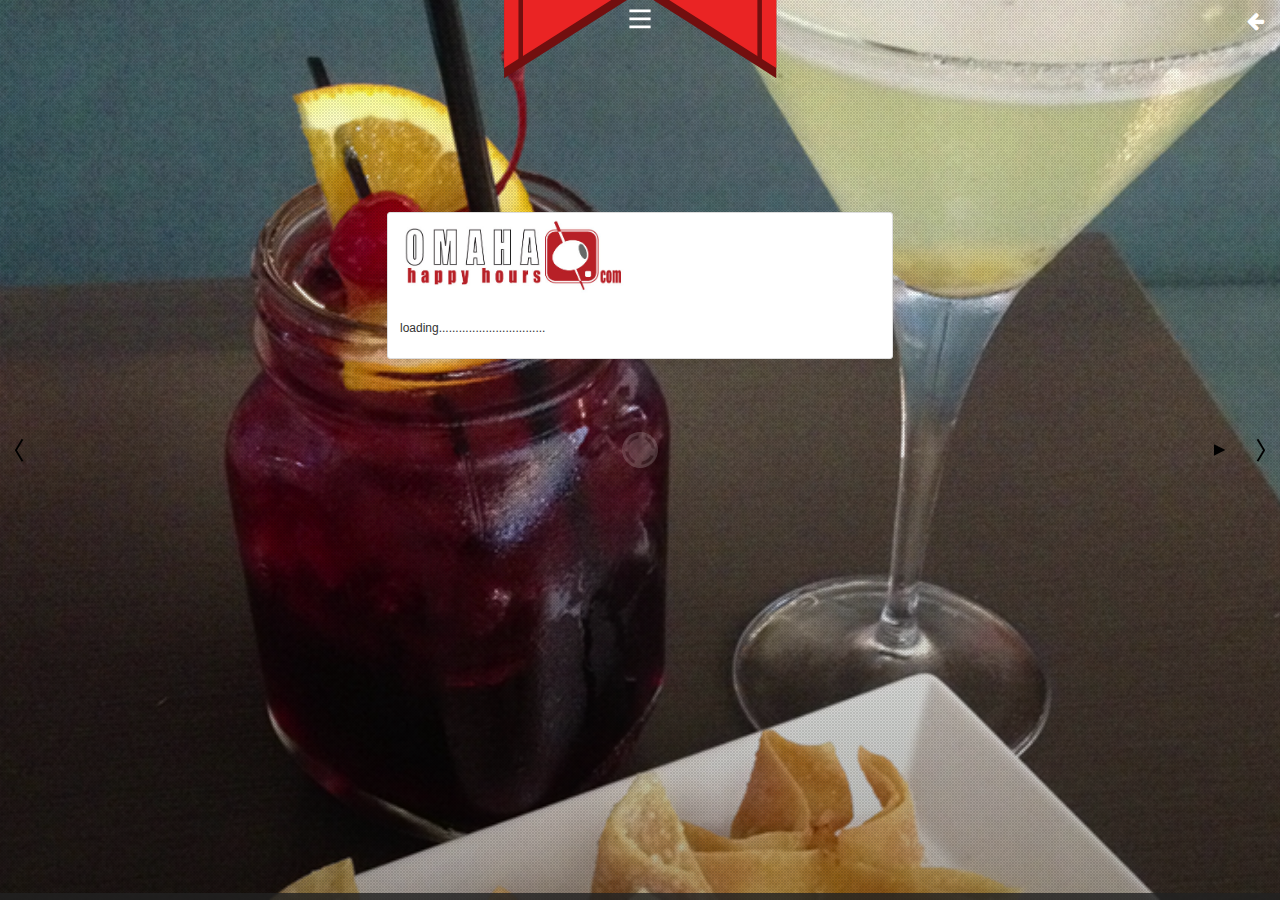
==== index.html @ 27652a09 "init" ====
<!DOCTYPE html>
<html >
	<head>
		<meta http-equiv="content-type" content="text/html;charset=iso-8859-1" />
		<meta name="author" content="www.frebsite.nl" />
		<meta name="viewport" content="width=device-width initial-scale=1.0 maximum-scale=1.0 user-scalable=yes" />

		<title>Omaha Happy Hour</title>
		<link href="img/favicon.ico" rel="shortcut icon" type="image/x-icon">

		<link type="text/css" rel="stylesheet" href="css/jquery.mmenu.all.css" />
		<link type="text/css" rel="stylesheet" href="css/style.css" />
		<link rel='stylesheet' id='camera-css'  href='css/camera.css' type='text/css' media='all'> 
		
		<link rel="apple-touch-icon" href="img/apple-touch-icon.png">
		<link rel="apple-touch-startup-image" href="img/apple-touch-startup-image.png">
		
		<script type="text/javascript" src="js/jquery.min.js"></script>
		<script type="text/javascript" src="js/jquery.mmenu.min.all.js"></script>
		<script type="text/javascript" src="js/o-script.js"></script>
		
		<script type='text/javascript' src='js/slider/jquery.mobile.customized.min.js'></script>
		<script type='text/javascript' src='js/slider/jquery.easing.1.3.js'></script> 
		<script type='text/javascript' src='js/slider/camera.min.js'></script> 
		
		<!-- <script src="MetroTitles/Scripts/MetroJs/bundles/MetroJs.min.js" type="text/javascript"></script> -->
		<!-- exit app: navigator.app.exitApp() - I -->
		
		<script>
			var items = [];
			var items2 = [];
			var myDate = new Date();
			var dayofweek  = myDate.getDay();
			
			/*
			// google Ana: https://github.com/phonegap-build/GAPlugin/blob/340201342d7f33b3838f7d280b5cfc98aef4344d/README.md
			1)  resultHandler - a function that will be called on success
			2)  errorHandler - a function that will be called on error.
			3)  category - This is the type of event you are sending such as "Button", "Menu", etc.
			4)  eventAction - This is the type of event you are sending such as "Click", "Select". etc.
			5)  eventLabel - A label that describes the event such as Button title or Menu Item name.
			6)  eventValue - An application defined integer value that can mean whatever you want it to mean.
			Example:
			gaPlugin.trackEvent( nativePluginResultHandler, nativePluginErrorHandler, "Button", "Click", "event only", 1);
			gaPlugin.trackPage( nativePluginResultHandler, nativePluginErrorHandler, "some.url.com");
			
			Finally, when your app shuts down, you'll want to cleanup after yourself by calling exit(); exit() accepts 2 arguments;
			1)  resultHandler - a function that will be called on success
			2)  errorHandler - a function that will be called on error.
			Example:
			gaPlugin.exit(nativePluginResultHandler, nativePluginErrorHandler);
			*/
			
			
			var gaPlugin;
			function onDeviceReady() {
				gaPlugin = window.plugins.gaPlugin;
				gaPlugin.init(successHandler, errorHandler, "UA-59316302-1", 10);
				
				gaPlugin.trackEvent( nativePluginResultHandler, nativePluginErrorHandler, "Menu", "Select", "Menu", 1);
			}
			
			jQuery(function(){
				
				jQuery('#camera_wrap_4').camera({
					height: 'auto',
					loader: 'bar',
					pagination: false,
					thumbnails: false,
					hover: false,
					opacityOnGrid: false
				});

				/*
				// GPS
				navigator.geolocation.getCurrentPosition(function(position)
				{
					// just to show how to access latitute and longitude
					var location = [position.coords.latitude, position.coords.longitude];
					//alert(position.coords.latitude +' look: '+ position.coords.longitude);
				},
				function(error)
				{
					// error getting GPS coordinates
					alert('code: ' + error.code + ' with message: ' + error.message + '\n');
				}, 
				{ enableHighAccuracy: true, maximumAge: 3000, timeout: 8000 });
				// END GPS
				*/
				
				// set interval				
				var tid1 = setInterval(mycode1, 15000);
				function mycode1() {
				  chg1();
				}
				
				panelA();
				function panelA() {					
					$.getJSON('http://omahahappyhours.com/omaha3/services/s1.php',
					// No additional parameters sent- If you want you can send below  
					{},
					function (data) { 			
						$.each( data, function ( i, val ) {
							items.push(val);// load array here
						});
						chg1();
						//$('#1C-data').html(items[0].Address+' '+items[0].City+' '+items[0].State+' '+items[0].Zip+'</br> Tel: '+items[0].Phone);
						
						//$('#2B-data').html(items[1].Name);
						//$('#2C-data').html(items[1].Address+'</br>'+items[0].City+' '+items[0].State+' '+items[0].Zip+'</br> Tel: '+items[0].Phone+'</br>...'+items[0].HDescription);
						
						//$('#3B-data').html(items[2].Name);
						//$('#3C-data').html(items[2].Address+'</br>'+items[0].City+' '+items[0].State+' '+items[0].Zip+'</br> Tel: '+items[0].Phone+'</br>'+items[0].HDescription);
					});				}
		
					/*
					{lat: "39.4129103420355175",
					longitude: "-85.50678646649982",
					dayofweek: "6" ,
					timeofday: "10:00"}
					*/				
				function chg1() {					
					x = randomBetween(0,items.length);
					//var d = decodeURIComponent( items[x].HDescription );
					var str = decodeURIComponent( items[x].HDescription );
					//var d = str.replace('+', ' ');
					//var d = str.replace(/[&\/\\#,+()$~%.'":*?<>{}]/g, '');
					var d = str.replace(/[+]/g, ' ');
					var a1 = '<p><h5>featured happy hour</h5></br><a href="all-single.html?myParam='+items[x].HRestaurantId+'"><img src="http://omahahappyhours.com/omaha3/services/img/'+items[x].HRestaurantId+'-s.jpg" width="150" height="150" /></a></p>';
					//var a1 = '<a href="all-single.html?myParam='+items[x].HRestaurantId+'"><p><h5>'+items[x].Name+'</h5></br><img src="img/gallery/hhr1.jpg" width="150" height="150" /></p></a>';
					$("#txt1").html(a1);
					//$("#txt1").html('<p><h5>'+items[x].Name+'</h5></br><img src="img/logo1.png" width="225" height="50" /></p>');
					//$("#txt2").html('<p><h5>'+items[x].Address+'</br>'+items[x].City+' '+items[x].State+' '+items[x].Zip+'</br> Tel: '+items[x].Phone+'</p>');
					
				}
				
				function randomBetween(min, max) {
					if (min < 0) {
						return Math.round( min + Math.random() * (Math.abs(min)+max) );
					}else {
						return Math.round( min + Math.random() * max );
					}
				}
				
				function HTMLDecode(s){
					//Encoder.EncodeType = "htmlDecode";
					//return jQuery('<div></div>').html(s).text();
					 //return $("<div />").text(s).html();
					  return Encoder.htmlDecode(s);
				}
			});
			
		</script>
	</head>
	<body class="o-page p-home">
		<div id="page">
			<!-- Header -->
			<div id="header">
				<div class="header-content">
					<a class="menu-btn" href="#menu"></a>
					<a href="javascript:history.back();" class="p-link-back"><i class="fa fa-arrow-left"></i></a>
				</div>
			</div>
			<!-- Content -->
			<div id="content">
				<div class="home-content">
				<!-- style="text-align:left; left:10px; width:400px" -->
					<span id="Logo" class="svg">
						<!-- <div id="cPanel" data-role="main" class="ui-content" > -->
						<table id="tbl1" border="0" bgcolor="#FFFFFF" >
							  <tr>								
								<td width="500" ><p><img src="img/logo1.png" width="225" height="50" /><div id="txt1">loading................................</div><div id="txt2"></div></p></td>
							  </tr>
						
							</table>
						<!-- </div> -->
					</span>
				</div>
					<!-- </span> -->
			</div>
				<div class="fluid_container">
					<div class="camera_wrap camera_black_skin camera_emboss pattern_1" id="camera_wrap_4">
						<div data-thumb="img/gallery/1-th.png" data-src="img/gallery/4.png">
							<div class="bannerContent fadeFromBottom">
								<div class="b-c-textpane">
									<h1><div id="1B-data"></div></h1>
									<p><div id="1C-data"></div></p>
								</div> 
							</div>
						</div>
						<div data-thumb="img/gallery/2-th.png"  data-src="img/gallery/2.png">
							<div class="bannerContent fadeFromBottom">
								<!-- <div class="b-c-textpane">
									<h1><div id="2B-data"></div></h1>
									<p><div id="2C-data"></div></p>
								</div> -->
							</div>
						</div>
						<div data-thumb="img/gallery/3-th.png"  data-src="img/gallery/3.png">
							<div class="bannerContent fadeFromBottom">
								<!-- <div class="b-c-textpane">
									<h1><div id="3B-data"></div></h1>
									<p><div id="3C-data"></div></p>
								</div> -->
							</div>
						</div>
						<div data-thumb="img/gallery/1-th.png"  data-src="img/gallery/1.png">
							<div class="bannerContent fadeFromBottom">
								<!-- <div class="b-c-textpane">
									<h1><div id="3B-data"></div></h1>
									<p><div id="3C-data"></div></p>
								</div> -->
							</div>
						</div>
						<div data-thumb="img/gallery/5-th.jpg"  data-src="img/gallery/5.jpg">
							<div class="bannerContent fadeFromBottom">
								<!-- <div class="b-c-textpane">
									<h1><div id="3B-data"></div></h1>
									<p><div id="3C-data"></div></p>
								</div> -->
							</div>
						</div>
					</div><!-- #camera_wrap_3 -->

				</div><!-- .fluid_container -->
				
				<!-- <a href="#" class="home-footer">
					About us
				</a> -->
			</div>
			
			<!-- Menu navigation -->
			<nav id="menu">
				<ul></br></br>
					<li class="Selected">
						<a href="index.html">
							<i class="fa fa-home"></i>Home
						</a>
					</li>
					<li>
						<a href="all.html">
							<i class="fa fa-th-list"></i>Todays Specials
						</a>
					</li>
					<li>
						<a href="allList.html">
							<i class="fa fa-th-list"></i>Happy Hours
						</a>
					</li>
                    <li>
						<a href="allMap.html">
							<i class="fa fa-th-list"></i>Happy Hour Map
						</a>
					</li>
					<li>
						<a href="taxiService.html">
							<i class="fa fa-users"></i>Taxi Service
						</a>
					</li>
					
					<!--
					<li>
						<a href="HappyHours.html?p1=108&p2=Cincinnati">
							<i class="fa fa-th-list"></i>NEW PAGE
						</a>
					</li>
					-->
				</ul>
			</nav>
			
		</div>
	</body>
</html>
---- css/style.css ----
@import url("foundation.css");
@import url("f-awesome/font-awesome.min.css");

@font-face {
  font-family: 'Open Sans';
  font-style: normal;
  font-weight: 400;
  src: local('Open Sans'), local('OpenSans'), url(http://themes.googleusercontent.com/static/fonts/opensans/v6/cJZKeOuBrn4kERxqtaUH3T8E0i7KZn-EPnyo3HZu7kw.woff) format('woff');
}
@font-face {
  font-family: 'Open Sans';
  font-style: normal;
  font-weight: 700;
  src: local('Open Sans Bold'), local('OpenSans-Bold'), url(http://themes.googleusercontent.com/static/fonts/opensans/v6/k3k702ZOKiLJc3WVjuplzHhCUOGz7vYGh680lGh-uXM.woff) format('woff');
}

html { overflow-y:scroll !important; }

html, body
{
	padding: 0;
	margin: 0;
}
body {
	background-color: #ffffff;
	font-family: 'Open Sans', sans-serif;
	font-size: 14px;
	line-height: 22px;
	color: #333;
	-webkit-text-size-adjust: none;
}
body *
{
	text-shadow: none;
}
h1, h2, h3, h4, h5, h6
{
	line-height: 1;
	color: #330;
	font-weight: bold;
	margin: 20px 0 10px 0;
}

body, div, dl, dt, dd, ul, ol, li, h1, h2, h3, h4, h5, h6, pre, form, p, blockquote, th, td, textarea, input { font-family: 'Open Sans', sans-serif; font-weight: normal; }

h1, h2, h3
{
	font-size: 18px;
}
h5, h6
{
	font-size: 14px;
}
h4 
{
	font-size: 15px;
}
p
{
	margin: 0 0 10px 0;
}
a, a:link, a:active, a:visited, a:hover
{
	color: #EA2424;
	text-decoration: underline;
}
pre
{
	font-size: 12px;
	width: 100%;
	overflow: auto;
	-webkit-overflow-scrolling: touch;
}

#page, .mm-page { height:100%; }
#page nav { display: none; }
.mm-menu.mm-front { box-shadow:none !important; }
body #header { width: 100%; background: url("../img/menu-bg.svg") no-repeat center bottom !important; 
	background-size: 100% !important; height: 76px; position:fixed; z-index:3; 
	-moz-transition: all 0.5s; -webkit-transition: all 0.5s; -o-transition: all 0.5s; transition: all 0.5s;}
body.p-home #header { height: 83px; }

/* body.p-home .header-content { position: absolute; bottom: 40px; width: 100%; text-align: center; height: 80px; } */
.header-content { position: absolute; bottom: 0px; width: 100%; text-align: center; height: 65px; }
.p-landscape .header-content { bottom:20px; }
.header-content div { font-size: 20px; color: #FFF; } 
.mm-opening #header { height:80% !important; }
.mm-menu.mm-top { height: 55%; box-shadow: none; }


body.p-scrolling #header { background-color: rgba(255, 255, 255, 0.6) !important; }

.mm-opening .close-menu {  }

/* .home-content { position: absolute; z-index: 2; text-align: center; top: 50%; margin: -42px 50px 0px;
background: rgba(0, 0, 0, 0.5); padding: 20px 30px 10px; display: inline-block; } */
.home-content { position: absolute; z-index: 2; top: 50%; left: 25%; display: inline-block; text-align: center; width: 50%; }
/* .smallHeight .home-content { top: 0px; width: 100%; left: 0px; margin: 0px; padding-top: 60px; background: rgba(0, 0, 0, 0.2); } */
.smallHeight .home-content #Logo img{ max-height:60px; }
.smallHeight .mm-menu.mm-top { height:41%; }
.mm-opening .smallHeight #header { height: 100% !important; }

.header,
#footer
{
	background: rgba(0, 0, 0, 0.5);
	font-size: 16px;
	font-weight: bold;
	color: #fff;
	text-align: center;
	line-height: 51px;
	height: 51px;
	padding: 0 50px;
	position:relative;
	z-index:2;
	-moz-transition: all 0.5s; -webkit-transition: all 0.5s; -o-transition: all 0.5s; transition: all 0.5s;
	opacity:1;
}

.home-footer { opacity:1; -moz-transition: all 0.3s; -webkit-transition: all 0.3s; -o-transition: all 0.3s; transition: all 0.3s; }
.mm-opening  .header, .mm-opening  .home-footer { opacity:0; }

.subHeader, .subFooter { 
	background-color:#3C3C3C;
	font-size: 12px;
	color: #fff;
	text-align: center;
	line-height: 40px;
	height: 40px;
	padding: 0 10px;
	position:relative;
	width: 100%;
 }
.subHeaderEDS, .subFooterEDS { 
	background-color:#3C3C3C;
	font-size: 12px;
	color: #fff;
	text-align: center;
	line-height: 40px;
	height: 40px;
	padding: 0 10px;
	 position: fixed;
    bottom: 0px;
	width: 100%;

 }
.mm-menu > .mm-opened {
	-moz-transition: all 0.3s; -webkit-transition: all 0.3s; -o-transition: all 0.3s; transition: all 0.3s;
	opacity:1;
}

.mm-menu > .mm-opened.mm-subopened {
	-moz-transition: all 0.3s; -webkit-transition: all 0.3s; -o-transition: all 0.3s; transition: all 0.3s;
	opacity:0;
}
 
.subHeader i.i-small { position: absolute; left: 16px !important; top: 11px !important; margin: 0px; }
 

#header a,
.header a,
a.menu-btn
{
	background: url('fonts/icons.svg') no-repeat -21px -303px;
	display: inline-block;
	width: 30px;
	height: 40px;
	position: relative;
}

.btn-inside-menu { position: absolute !important; top: 70%; width:100%; height: 50px; text-align: center; z-index: 999; }
.btn-inside-menu .menu-btn { display: inline-block; position: relative; }
.o-page .mm-list > li.btn-inside-menu > a:hover { background: url('fonts/icons.svg') no-repeat -21px -303px; 
	-webkit-transform: scale(1.1); }

#header a.backBtn
{
	background: url('fonts/icons.svg') no-repeat -97px -303px;
	display: block;
	width: 40px;
	height: 40px;
	position: absolute;
	top: 5px;
	right: 0px;
	left: inherit;
}


#header a.right,
.header a.right
{
	left: auto;
	right: 10px;
}
#content,
.content
{
	padding: 10px;
}

.p-blog #content, .p-blog .content { padding: 1px; background-color:#eaeaea;}
.p-about #content, .p-about .content { padding: 5px; background-color:#eaeaea;}
.p-product-single #content, .p-product-single .content { padding: 10px; background-color:#eaeaea;}
.p-product-single article { background-color:#eaeaea; }

/*********************/

@media all and (min-width: 900px) {
	html, body {
		height: 100%;
	}
	#menu {
		/*background: #eee;*/
	}
	#page {
		
		min-height: 100%;
	}
	/* hide open-button */
	a[href="#menu"]
	{
		/*display: none !important;*/
	}
}

#Logo { display: inline-block; padding-top: 15px; }
#Logo.svg { }
#Logo.svg img { top: -9px; position: relative; }
#Logo img { }

.bannerPane { text-align:center; overflow: hidden; height:150px; position:relative;
	background: url("../img/gallery/2.png") no-repeat center center; background-size:cover;}
.bannerPane .overlay { background:#000; opacity:0.3;  position:absolute; z-index:1; width:100%; top:0px; left:0px; height:100%; }
.s-banner-content { position:absolute; bottom:10px; width:100%; text-align:center; z-index:2; color:#fff; font-size:20px; text-transform:uppercase; }
.bannerPane img {  }

a.p-link-home { color: #FFF; position: fixed !important; left: 10px; top: 10px; background: none !important; z-index: 0 !important; font-size: 20px; 
	-moz-transition: all 0.3s; -webkit-transition: all 0.3s; -o-transition: all 0.3s; transition: all 0.3s;}
a.p-link-homeB { color: #000; position: fixed !important; left: 10px; top: 10px; background: none !important; z-index: 0 !important; font-size: 20px; 
	-moz-transition: all 0.3s; -webkit-transition: all 0.3s; -o-transition: all 0.3s; transition: all 0.3s;}
a.p-link-back { color: #FFF; position: fixed !important; right: 10px; top: 10px; background: none !important; z-index: 0 !important; font-size: 20px; 
	-moz-transition: all 0.3s; -webkit-transition: all 0.3s; -o-transition: all 0.3s; transition: all 0.3s;}
	a.p-link-backB { color: #000; position: fixed !important; right: 10px; top: 10px; background: none !important; z-index: 0 !important; font-size: 20px; 
	-moz-transition: all 0.3s; -webkit-transition: all 0.3s; -o-transition: all 0.3s; transition: all 0.3s;}
a.p-link-home i,a.p-link-back i { /* text-shadow: 1px 1px 3px rgba(0, 0, 0, 0.44); */ }

.mm-opening a.p-link-home,
.mm-opening a.p-link-back { opacity:0; }

.p-scrolling a.p-link-home i,
.p-scrolling a.p-link-back i{ color:#777; }

.p-contact a.p-link-home,
.p-contact a.p-link-back { color:#c1272d; }
.p-contact .s-banner-content { color:#555; }

.bannerPane.banner-img1 { background-image: url("../img/gallery/1.jpg"); }
.bannerPane.banner-img2 { background-image: url("../img/gallery/2.jpg"); }
.bannerPane.banner-img3 { background-image: url("../img/gallery/Blue_Martini.jpg"); }
.bannerPane.banner-img4 { background-image: url("../img/gallery/4.jpg"); }

.bannerContent { position: absolute; color: #FFF; height: 50%; width: 100%; bottom: 0px !important;
visibility: visible; opacity: 1; 
background-image: linear-gradient(rgba(0, 0, 0, 0) 0%, rgba(0, 0, 0, 0.65098) 100%); text-align: center;
background-position: initial initial; background-repeat: initial initial; }
.b-c-textpane { position:absolute; bottom:20px; width:100%; padding:0px; padding: 0px 20px;  }
.bannerContent h1 { color: #FFF; font-size: 50px; margin-top: 0px; }
.bannerContent p { font-size: 16px; }

h3.title, h4.title {  border-bottom:1px solid #eee; padding-bottom:10px; color: #666; }
h2.title{ font-weight: bold; margin-bottom:20px; }
.row h3.title, .row h2.title , .row h4.title { margin-top:0px; }

/*********** ICONS */
.i-pane  { width:65px; height:65px; position:relative; float: left; border-radius: 50%; text-align: center; margin-right:15px; }
.i-pane.i-blue { background-color:#587eac; }
.i-pane.i-green { background-color:#9eb74e; }
.i-pane.i-orange { background-color:#e0af50; }
.i-pane.i-red { background-color:#ff7a73; }

.c-blue { color: #587eac; }
.c-green { color: #9eb74e; }
.c-orange { color: #e0af50; }
.c-red { color: #ff7a73; }

nav i { margin: 0px 10px 0px 0px; left: 0px; }
.mm-menu .mm-list > li > a.mm-subopen:after, .mm-menu .mm-list > li > a.mm-subclose:before { border-color: rgba(0, 0, 0, 0.4); }
.mm-menu .mm-list > li > a.mm-subopen:before { border-color: rgba(0, 0, 0, 0.3); height: 70%; top: 15%; }
.mm-list > li:not(.mm-subtitle):not(.mm-label):not(.mm-noresults):after { border: 0px; }


.mainIconPane { display:inline-block; margin-bottom: 15px; }
.mainIconPane h4 { margin: 0px 0px 5px; }
.mainIconPane p { color:#979797; font-size:13px; }

.exploreSiteFullPane { padding: 5px; }
a.explorePane { text-decoration:none; }
.explorePane { width: 33.3333%; float: left; padding: 1%; border-bottom: 1px solid #DDD; text-align: center; text-decoration:none; }
.explorePane.middle { border-left: 1px solid #DDD; border-right: 1px solid #DDD; }

.explorePane .i-pane { float:none; margin:0px; display: inline-block; }
.explorePane:active .i-pane, .explorePane:focus .i-pane, .explorePane:hover .i-pane, .explorePane.active .i-pane { background-color: #EA2424; }

.explorePane:active, .explorePane:focus, .explorePane:hover { cursor:pointer; }

.block { font-size:14px; font-weight:bold; background-color:#f1f2f4; text-align:center; padding:15px;
border-top:1px solid #ccd2d8; border-bottom: 1px solid #ccd2d8; color:#EA2424; }

.o-page .mm-ismenu { background: url("../img/menu-bg.svg") no-repeat center top !important;
background-size: 100% !important; }
.o-page .mm-list > li { color: #FFF; }
.o-page .mm-menu.mm-vertical .mm-list .mm-panel { padding: 0px 0px 0px 40px !important; background-color: #0E1419 !important; }
.o-page .mm-menu.mm-vertical .mm-list .mm-panel li { background-color: #0E1419; border-bottom: 1px solid #EA2424; border-left: 1px solid #EA2424; }
.o-page .mm-menu > .mm-list { padding:0px; }
.o-page .mm-menu .mm-list > li.mm-selected > a:not(.mm-subopen), 
.o-page .mm-menu .mm-list > li.mm-selected > span { background: #EA2424; /* color: #720F0F; */ }
.o-page .mm-menu .mm-list > li.mm-selected i.i-small { background-position-y: -260px; }
.o-page .mm-menu.mm-hassearch > .mm-panel { padding-top: 50px; }
.o-page .mm-menu .mm-search input { border: 0px; background: rgba(0, 0, 0, 0); color: rgba(255, 255, 255, 0.6); }
.o-page .mm-menu li.mm-noresults { text-align: center; font-size: 15px; display: none; padding: 10px; }
.o-page .mm-list > li > a, 
.o-page .mm-list > li > span { line-height: 30px; padding: 5px 10px 5px 15px; text-decoration: none; }
.o-page .mm-list > li > a:hover { background: rgba(0, 0, 0, 0.1); }
.o-page .mm-list a.mm-subopen { padding:0px;}
.o-page .mm-menu.mm-vertical .mm-list > li.mm-opened > a.mm-subopen:after { top: 20px; }
.o-page .mm-menu.mm-vertical .mm-list > li.mm-opened > a.mm-subopen { height:50px; }
.o-page .mm-list a.mm-subclose { padding-top: 30px !important; }




/*********************************************************************************** ABOUT */
.o-team { display: inline-block; width: 100%; }
.o-team .o-team-person.opacity50 { opacity: 0.5; }
.o-team .o-team-person.opacity50.active { opacity: 1; }
.o-team .o-team-person { width: 100%; margin: 5px 0px; position: relative; text-align: center; float: left; background: #FFF;
padding: 20px 0px;}
.o-team .o-team-person:hover { }
/* .o-team .about-img { border-radius: 50%; float:left; width:80px; height:80px; overflow:hidden; margin: 0px 20px; } */
.o-team .about-img { float:left; width:100px; height:100px; overflow:hidden; margin: 0px 20px; }
.o-team .about-img > img { height: 100%; max-width: inherit; }
.about-sDetails { margin-right: 30px; text-align:left; color: #000}
.o-team .about-openBtn { position: absolute; right: 10px; top: 48px; font-size: 10px; color: #aaa; font-weight: normal;
background-color: #EAEAEA; width: 26px; border-radius: 50%; height: 26px; line-height: 27px; text-align: center;
-moz-transition: all 0.5s; -webkit-transition: all 0.5s; -o-transition: all 0.5s; transition: all 0.5s; }
.o-team .about-openBtn:hover { cursor:pointer; background-color: #C0C0C0; color:#fff; }
.o-team .o-team-person h3 { font-size: 16px; color: #EA2424; margin: 10px 0px 5px 0px; }
.o-team .o-team-person h4 { font-size: 13px; color: #aaa; margin: 5px 0px 5px 0px; }
.o-team .o-team-person .a-scl-icons { font-size: 18px; color:#949494; margin-top: 0px; line-height: 1; margin-top:10px; }
.o-team .o-team-person .a-scl-icons a { color:#949494; margin:0px 10px 0px 0px; }
.o-team .o-team-person .a-scl-icons a:hover { color:#C0C0C0; }

.o-team .o-team-person .h-line50 { border-bottom: 1px solid #dcdee0; margin: 10px 0px; width: 50%; position: relative; display: inline-block; }
.o-team .o-team-person .o-person-content { display:none; width:100%; padding: 5px; }
.o-person-content p { font-size: 12px; color:#949494; margin-top: 0px; line-height: 1; text-align: justify; }

.o-person-details .a-skills { margin-bottom: 0px; border-bottom: 1px solid #DDD; padding-bottom: 10px; }

.chart { position: relative; display: inline-block; width: 110px; height: 110px; margin-top: 20px; margin-bottom: 30px; text-align: center; }
.chart h3 { font-size: 13px; color: #777 !important; margin: 10px 0px 5px 0px; position: absolute; top: 34px;
text-align: center; width: 100%; text-transform: lowercase; font-size: 16px; margin: 10px 0px 5px 0px; }
.chart canvas { position: absolute; top: 0; left: 0; }
.o-team .o-team-person .a-skills { color:#777; margin-top: 20px; }
.percent { display: inline-block; font-size: 20px; color: #EA2424; z-index: 2; line-height: 1; }
.percent:after { content: '%'; margin-left: 0.1em; font-size: .8em; }
.angular { margin-top: 100px; }
.angular .chart { margin-top: 0; }

.a-ratings {  }
.a-ratings i { color: #EAB236; font-size: 20px; }


/*********************************************************************************** BLOG */
article { margin:3px 0px; border-top:1px solid #eee; background:#fff; display: inline-block; width:100%; }
article:first-child { border-top:0px; }
article h2 { margin: 7px 4px 4px; font-size: 14px; }
article h3 a, article h2 a { text-decoration:none !important; font-weight:bold; }
article h3 a:hover, article h2 a:hover { text-decoration:none; }
article p { margin-bottom: 3px; }
article p.posts-summary { height: 69px; overflow:hidden; padding-right: 5px; }
article div.a-meta { font-size: 13px; text-align: right; background-color: #f4f3f2; margin-top: 4px; padding-right: 5px; }
article div.a-meta.a-meta-left { text-align: left; margin-left:0px; padding: 5px; }
article div.a-meta > a { text-decoration:none; }
article div.a-meta > span { float:left; }
article .article-img-pane { width:120px; height:120px; text-align:center; position:relative; float:left; margin-right:10px; overflow:hidden; }
article .article-img-pane img { height:100%; max-width: inherit; }

.p-blog article h2 { color: #EA2424; }
.p-blog article a { text-decoration:none; }
.p-blog article a p { color: #333; }

.article-comments {}
.article-comments > ul { padding:5px; }
.article-comments > ul  li { list-style:none; border-bottom: 1px solid #DDD; padding-bottom: 10px; margin-bottom: 10px; }
.article-comments > ul  li img { max-width:60px; padding:2px; background-color:#fff; border-radius:50%; float:left; border: 1px solid #DDD; margin: 10px 10px 10px 0px; }
.article-comments > ul  li p.c-a-name { font-size: 14px; margin:0px; }
.article-comments > ul  li p { margin:0px; }
.article-comments > ul  li .comment-date { font-size:12px;  }
.article-comments > ul  li p.desc { color:#999; }
.article-comments > ul > li > ul { padding-left:5px; }
.article-comments > ul > li > ul > li { background-color: #EEEFF1; padding: 5px 10px; margin-top: 10px; margin-bottom:0px; }

/*********************************************************************************** PRODUCTS */
.prod-pricePane { height: 69px; line-height: 69px; text-align: center; }
.prod-pricePane .last-price { text-decoration: line-through; font-size: 20px; color: #AAA; }
.prod-pricePane .current-price { font-size: 30px; color: #EA2424; margin: 0px 5px; }
.prod-pricePane .currency { font-size: 20px; color: #AAA; }

.products-ratings { position: relative; top: 2px; }
.products-ratings i { color: #EAB236; font-size: 15px; }
.prod-single-content { background-color:#fff; padding:15px; }
.prod-single-content-h { display: inline-block; width: 100%; }
.prod-single-content-h .prod-pricePane { width: 50%; float: left; height: 50px; line-height: 50px; }
.prod-single-content-h .products-ratings { float: right; height: 50px; line-height: 50px; }

.product-single-meta { padding:20px 0px; margin-bottom:20px; display:inline-block; width:100%; }
.product-single-meta .p-single-meta-likes{ float:left; text-align:left; font-size: 18px; }
.product-single-meta .p-single-meta-likes h4 { color:#575757; text-transform: uppercase; font-size: 13px; }
.product-single-meta .p-single-meta-likes i { font-size: 25px; color: #AAA; }
.product-single-meta .p-single-meta-share { float:right; text-align:right; }
.product-single-meta .p-single-meta-share h4 { color:#575757; text-transform: uppercase; font-size: 13px; }
.product-single-meta .p-single-meta-share a { font-size: 15px; color: #EAEAEA; width: 30px; height: 30px;
line-height: 30px; text-align: center; background-color: #AAA; display: inline-block; border-radius: 50%; }

/*********************************************************************************** Gallery */

div.gallery-row:after { clear: both; content: "."; display: block; height: 0; visibility: hidden; }
div.gallery-item.big-item { float: left; width: 100%; }
div.gallery-item { float: left; width: 100%;  }
.treeColumns div.gallery-item { float: left; width: 33.3333%; }
div.gallery-item a { display: block; margin: 1px; border: 1px solid #fff; color: #FFF; } 
div.gallery-item img { display: block; width: 100%; height: auto; }

div.gallery-row .row .mobile-one, div.gallery-row .row .mobile-two { padding:0px; }

div.gallery-row a { -webkit-transition: all 0.3s; -moz-transition: all 0.3s; transition: all 0.3s; }
div.gallery-row a:hover {
-webkit-transform: scale(0.95, 0.95);
-moz-transform: scale(0.95, 0.95);
-ms-transform: scale(0.95, 0.95);
-o-transform: scale(0.95, 0.95);
transform: scale(0.95, 0.95);
}


/*********************************************************************************** Contact */
.contactForm {  }
.contactForm label{ width:100%; margin-top:10px; float: left; }
.contactForm label .required { color:red; }
.contactForm #ContactName, .contactForm #ContactEmail { background-color: #FFF; border: 1px solid #D7D9DB; padding: 3px 10px; height: 30px; color: #555; width: 100%; outline: none; font-size: 13px;
box-shadow: none; margin-bottom: 5px; }
.contactForm #ContactMessage { background-color: #FFF; border: 1px solid #D7D9DB; box-shadow: none; padding: 10px; color: #555; width: 100%; outline: none; min-height: 80px; font-size: 13px; }
.contactForm #SubmitContact { background-color: #ea2424; color: #FFF; padding: 10px 15px; border: none; text-transform: uppercase; cursor:pointer; margin-bottom: 10px; }
.contactForm #SubmitContact:hover { background-color: #c1272d; }


/*********************************************************************************** Shortcodes */
.o-buttons { padding:5px 10px; font-size:12px; color:#fff !important; margin:3px; text-decoration:none !important; display:inline-block;}
.o-buttons.b-big { padding: 14px 20px; font-size: 18px; }
.o-buttons:hover { text-decoration:none; }
.o-buttons.blue { background: #587eac; }
.o-buttons.blue:hover { background: #325D91; }

.o-buttons.red { background: #ea2424; }
.o-buttons.red:hover { background: #c1272d; }

.o-buttons.green { background: #9eb74e; }
.o-buttons.green:hover { background: #707c2c; }

.o-buttons.orange { background: #e0af50; }
.o-buttons.orange:hover { background: #c68a2a; }


.notifications { padding:20px; position: relative; margin-bottom: 20px; font-size: 13px; }
.notifications.error { background-color: #feeeee; color:#e85252; }
.notifications.success { background-color: #e8fce8; color:#4c9b4c; }
.notifications.warning { background-color: #fff8ee; color:#e5a30e; }
.notifications.info { background-color: #f6f6f6; color:#3c96af; }

.socialMedia { padding: 10px 0px 0px 0px;  display: inline-block; width: 100%; text-align: center; }
.socialMedia.scl-grey { background-color: #EA2424; }
.socialMedia a { background: url("fonts/icons.svg") no-repeat left top; text-indent: -9999px; overflow: hidden; display: inline-block; margin-right: 5px; }

.socialMedia a { width:26px; height: 26px; color: rgba(0, 0, 0, 0); }
.socialMedia a:hover { opacity: 0.9; }
/** Color socials ICONS **/
.socialMedia a.ico-facebook { background-position: -16px -436px; }
.socialMedia a.ico-twitter { background-position: -43px -436px; }
.socialMedia a.ico-linkedin { background-position: -68px -436px; }
.socialMedia a.ico-gplus { background-position: -94px -436px; }
.socialMedia a.ico-youtube { background-position: -120px -436px; }
.socialMedia a.ico-tumblr { background-position: -146px -436px; }
.socialMedia a.ico-pinterest { background-position: -172px -436px; }

.socialMedia.scl-grey a.ico-facebook { background-position: -16px -465px; }
.socialMedia.scl-grey a.ico-twitter { background-position: -43px -465px; }
.socialMedia.scl-grey a.ico-linkedin { background-position: -68px -465px; }
.socialMedia.scl-grey a.ico-gplus { background-position: -94px -465px; }
.socialMedia.scl-grey a.ico-youtube { background-position: -120px -465px; }
.socialMedia.scl-grey a.ico-tumblr { background-position: -146px -465px; }
.socialMedia.scl-grey a.ico-pinterest { background-position: -172px -465px; }

.fontawesome-icon-list {}
.fontawesome-icon-list div {}
.fontawesome-icon-list div i{ font-size: 20px; color: #666; margin-right: 10px; }

#loader { background: rgba(88, 126, 172, 0.85); bottom: 0; height: 100%; left: 0; position: absolute; right: 0; top: 0; width: 100%; z-index: 9999; }
#loaderInner { left: 50%; margin: -50px 0 0 -62px; position: absolute; top: 50%; color: #fff; font-size: 25px; }
#loaderInner p { margin-left: 22px; font-size: 17px; }






html.mm-opened #mm-blocker
{
	background: rgba( 0, 0, 0, 0.3 );
	
	-webkit-transition-property: opacity, top, right, bottom, left, margin, border, -webkit-transform;
	-moz-transition-property: opacity, top, right, bottom, left, margin, border, -moz-transform;
	-o-transition-property: opacity, top, right, bottom, left, margin, border, -o-transform;
	transition-property: opacity, top, right, bottom, left, margin, border, transform;
}
html.mm-opening #mm-blocker
{
	opacity: 0;
	top:60% !important;
	cursor:pointer;
	z-index:1;
}



/*
	Slide left, Slide right
*/
html.slide-left .mm-menu,
html.slide-right .mm-menu
{
	-webkit-transition: -webkit-transform 0.4s ease;
	-moz-transition: -moz-transform 0.4s ease;
	-o-transition: -o-transform 0.4s ease;
	transition: transform 0.4s ease;
}
html.slide-left .mm-menu
{
	-webkit-transform: translateX( -150px );
	-moz-transform: translateX( -150px );
	-o-transform: translateX( -150px );
	transform: translateX( -150px );
}
html.slide-right .mm-menu
{
	-webkit-transform: translateX( 150px );
	-moz-transform: translateX( 150px );
	-o-transform: translateX( 150px );
	transform: translateX( 150px );
}
html.slide-left.mm-opening .mm-menu,
html.slide-right.mm-opening .mm-menu
{
	-webkit-transform: translateX( 0px );
	-moz-transform: translateX( 0px );
	-o-transform: translateX( 0px );
	transform: translateX( 0px );
}


/*
	Fade
*/
html.fade .mm-menu
{
	-webkit-transition: opacity 0.4s ease;
	-moz-transition: opacity 0.4s ease;
	-o-transition: opacity 0.4s ease;
	transition: opacity 0.4s ease;
}
html.fade .mm-menu
{
	opacity: 0;
}
html.fade.mm-opening .mm-menu
{
	opacity: 1;
}

/*
	Zoom left, Zoom right
*/
html.zoom-left .mm-menu,
html.zoom-right .mm-menu
{
	-webkit-transition: -webkit-transform 0.4s ease;
	-moz-transition: -moz-transform 0.4s ease;
	-o-transition: -o-transform 0.4s ease;
	transition: transform 0.4s ease;
}
html.zoom-left .mm-menu
{
	-webkit-transform: scale( 0.6, 0.6 ) translateX( -100px );
	-moz-transform: scale( 0.6, 0.6 ) translateX( -100px );
	-o-transform: scale( 0.6, 0.6 ) translateX( -100px );
	transform: scale( 0.6, 0.6 ) translateX( -100px );
	
	-webkit-transform-origin: left center;
	-moz-transform-origin: left center;
	-o-transform-origin: left center;
	transform-origin: left center;
}
html.zoom-right .mm-menu
{
	-webkit-transform: scale( 0.6, 0.6 ) translateX( 100px );
	-moz-transform: scale( 0.6, 0.6 ) translateX( 100px );
	-o-transform: scale( 0.6, 0.6 ) translateX( 100px );
	transform: scale( 0.6, 0.6 ) translateX( 100px );
	
	-webkit-transform-origin: right center;
	-moz-transform-origin: right center;
	-o-transform-origin: right center;
	transform-origin: right center;
}
html.zoom-left.mm-opening .mm-menu,
html.zoom-right.mm-opening .mm-menu
{
	-webkit-transform: scale( 1, 1 ) translateX( 0px );
	-moz-transform: scale( 1, 1 ) translateX( 0px );
	-o-transform: scale( 1, 1 ) translateX( 0px );
	transform: scale( 1, 1 ) translateX( 0px );
}

/*
	3D left, 3D right
*/
html.xd-left body,
html.xd-right body
{
	background: #333;
}
html.xd-left .mm-menu,
html.xd-right .mm-menu
{
	-webkit-transition: -webkit-transform 0.4s ease;
	-moz-transition: -moz-transform 0.4s ease;
	-o-transition: -o-transform 0.4s ease;
	transition: transform 0.4s ease;
}
html.xd-left .mm-menu
{
	-webkit-transform-origin: left center;
	-moz-transform-origin: left center;
	-o-transform-origin: left center;
	transform-origin: left center;
}
html.xd-right .mm-menu
{
	-webkit-transform-origin: right center;
	-moz-transform-origin: right center;
	-o-transform-origin: right center;
	transform-origin: right center;
}
html.xd-left .mm-menu
{
	-webkit-transform: perspective( 600px ) rotateY( 60deg );
	-moz-transform: perspective( 600px ) rotateY( 60deg );
	-o-transform: perspective( 600px ) rotateY( 60deg );
	transform: perspective( 600px ) rotateY( 60deg );
}
html.xd-right .mm-menu
{
	-webkit-transform: rotateY( 60deg ) perspective( 600px );
	-moz-transform: rotateY( 60deg ) perspective( 600px );
	-o-transform: rotateY( 60deg ) perspective( 600px );
	transform: rotateY( 60deg ) perspective( 600px );
}
html.xd-left.mm-opening .mm-menu,
html.xd-right.mm-opening .mm-menu
{
	-webkit-transform: rotateY( 0deg );
	-moz-transform: rotateY( 0deg );
	-o-transform: rotateY( 0deg );
	transform: rotateY( 0deg );
}


.camera_pag { position:absolute; z-index:2; bottom:50px; left:0px; width:100%; text-align:center; }
a.home-footer { text-decoration:none; position: absolute; z-index: 2; font-size: 20px; bottom: 7px; background: rgba(0, 0, 0, 0.5);
display: inline-block; width: 100%;left: 0px; height: 55px; line-height: 55px; color: #FFF; text-align: center; }

body .camera_thumbs_cont ul { width:100% !important; padding:0px; }
body .camera_thumbs_cont ul li { width:33.333%; height:100px; overflow:hidden; display:inline-block; }
body .camera_thumbs_cont ul li > img { height:100%; } 
.camera_prev, .camera_next, .camera_commands { background: none !important; opacity: 1 !important; }
---- css/camera.css ----
/**************************
*
*	GENERAL
*
**************************/
.camera_wrap a, .camera_wrap img, 
.camera_wrap ol, .camera_wrap ul, .camera_wrap li,
.camera_wrap table, .camera_wrap tbody, .camera_wrap tfoot, .camera_wrap thead, .camera_wrap tr, .camera_wrap th, .camera_wrap td
.camera_thumbs_wrap a, .camera_thumbs_wrap img, 
.camera_thumbs_wrap ol, .camera_thumbs_wrap ul, .camera_thumbs_wrap li,
.camera_thumbs_wrap table, .camera_thumbs_wrap tbody, .camera_thumbs_wrap tfoot, .camera_thumbs_wrap thead, .camera_thumbs_wrap tr, .camera_thumbs_wrap th, .camera_thumbs_wrap td {
	background: none;
	border: 0;
	font: inherit;
	font-size: 100%;
	margin: 0;
	padding: 0;
	vertical-align: baseline;
	list-style: none
}
.camera_wrap {
	display: none;
	float: left;
	position: relative;
	z-index: 0;
}
.camera_wrap img {
	max-width: none!important;
}
.camera_fakehover {
	height: 100%;
	min-height: 60px;
	position: relative;
	width: 100%;
	z-index: 1;
}
.camera_wrap {
	width: 100%;
}
.camera_src {
	display: none;
}
.cameraCont, .cameraContents {
	height: 100%;
	position: relative;
	width: 100%;
	z-index: 1;
}
.cameraSlide {
	bottom: 0;
	left: 0;
	position: absolute;
	right: 0;
	top: 0;
	width: 100%;
}
.cameraContent {
	bottom: 0;
	display: none;
	left: 0;
	position: absolute;
	right: 0;
	top: 0;
	width: 100%;
}
.camera_target {
	bottom: 0;
	height: 100%;
	left: 0;
	overflow: hidden;
	position: absolute;
	right: 0;
	text-align: left;
	top: 0;
	width: 100%;
	z-index: 0;
}
.camera_overlayer {
	bottom: 0;
	height: 100%;
	left: 0;
	overflow: hidden;
	position: absolute;
	right: 0;
	top: 0;
	width: 100%;
	z-index: 0;
}
.camera_target_content {
	bottom: 0;
	left: 0;
	overflow: hidden;
	position: absolute;
	right: 0;
	top: 0;
	z-index: 2;
}
.camera_target_content .camera_link {
    background: url(../img/slider/blank.gif);
	display: block;
	height: 100%;
	text-decoration: none;
}
.camera_loader {
    background: #fff url(../img/slider/camera-loader.gif) no-repeat center;
	background: rgba(255, 255, 255, 0.9) url(../img/slider/camera-loader.gif) no-repeat center;
	border: 1px solid #ffffff;
	-webkit-border-radius: 18px;
	-moz-border-radius: 18px;
	border-radius: 18px;
	height: 36px;
	left: 50%;
	overflow: hidden;
	position: absolute;
	margin: -18px 0 0 -18px;
	top: 50%;
	width: 36px;
	z-index: 3;
}
.camera_bar {
	bottom: 0;
	left: 0;
	overflow: hidden;
	position: absolute;
	right: 0;
	top: 0;
	z-index: 3;
}
.camera_thumbs_wrap.camera_left .camera_bar, .camera_thumbs_wrap.camera_right .camera_bar {
	height: 100%;
	position: absolute;
	width: auto;
}
.camera_thumbs_wrap.camera_bottom .camera_bar, .camera_thumbs_wrap.camera_top .camera_bar {
	height: auto;
	position: absolute;
	width: 100%;
}
.camera_nav_cont {
	height: 65px;
	overflow: hidden;
	position: absolute;
	right: 9px;
	top: 15px;
	width: 120px;
	z-index: 4;
}
.camera_caption {
	bottom: 0;
	display: block;
	position: absolute;
	width: 100%;
}
.camera_caption > div {
	padding: 10px 20px;
}
.camerarelative {
	overflow: hidden;
	position: relative;
}
.imgFake {
	cursor: pointer;
}
.camera_prevThumbs {
	bottom: 4px;
	cursor: pointer;
	left: 0;
	position: absolute;
	top: 4px;
	visibility: hidden;
	width: 30px;
	z-index: 10;
}
.camera_prevThumbs div {
	background: url(../img/slider/camera_skins.png) no-repeat -160px 0;
	display: block;
	height: 40px;
	margin-top: -20px;
	position: absolute;
	top: 50%;
	width: 30px;
}
.camera_nextThumbs {
	bottom: 4px;
	cursor: pointer;
	position: absolute;
	right: 0;
	top: 4px;
	visibility: hidden;
	width: 30px;
	z-index: 10;
}
.camera_nextThumbs div {
	background: url(../img/slider/camera_skins.png) no-repeat -190px 0;
	display: block;
	height: 40px;
	margin-top: -20px;
	position: absolute;
	top: 50%;
	width: 30px;
}
.camera_command_wrap .hideNav {
	display: none;
}
.camera_command_wrap {
	left: 0;
	position: relative;
	right:0;
	z-index: 4;
}
.camera_wrap .camera_pag .camera_pag_ul {
	list-style: none;
	margin: 0;
	padding: 0;
	text-align: center;
}
.camera_wrap .camera_pag .camera_pag_ul li {
	-webkit-border-radius: 8px;
	-moz-border-radius: 8px;
	border-radius: 8px;
	cursor: pointer;
	display: inline-block;
	height: 16px;
	margin: 20px 5px;
	position: relative;
	text-align: left;
	text-indent: -9999px;
	width: 16px;
}
.camera_commands_emboss .camera_pag .camera_pag_ul li {
	-moz-box-shadow:
		0px 1px 0px rgba(255,255,255,1),
		inset 0px 1px 1px rgba(0,0,0,0.2);
	-webkit-box-shadow:
		0px 1px 0px rgba(255,255,255,1),
		inset 0px 1px 1px rgba(0,0,0,0.2);
	box-shadow:
		0px 1px 0px rgba(255,255,255,1),
		inset 0px 1px 1px rgba(0,0,0,0.2);
}
.camera_wrap .camera_pag .camera_pag_ul li > span {
	-webkit-border-radius: 5px;
	-moz-border-radius: 5px;
	border-radius: 5px;
	height: 4px;
	left: 2px;
	overflow: hidden;
	position: absolute;
	top: 2px;
	width: 4px;
}
.camera_commands_emboss .camera_pag .camera_pag_ul li:hover > span {
	-moz-box-shadow:
		0px 1px 0px rgba(255,255,255,1),
		inset 0px 1px 1px rgba(0,0,0,0.2);
	-webkit-box-shadow:
		0px 1px 0px rgba(255,255,255,1),
		inset 0px 1px 1px rgba(0,0,0,0.2);
	box-shadow:
		0px 1px 0px rgba(255,255,255,1),
		inset 0px 1px 1px rgba(0,0,0,0.2);
}
.camera_wrap .camera_pag .camera_pag_ul li.cameracurrent > span {
	-moz-box-shadow: 0;
	-webkit-box-shadow: 0;
	box-shadow: 0;
}
.camera_pag_ul li img {
	display: none;
	position: absolute;
}
.camera_pag_ul .thumb_arrow {
    border-left: 4px solid transparent;
    border-right: 4px solid transparent;
    border-top: 4px solid;
	top: 0;
	left: 50%;
	margin-left: -4px;
	position: absolute;
}
.camera_prev, .camera_next, .camera_commands {
	cursor: pointer;
	height: 40px;
	margin-top: -20px;
	position: absolute;
	top: 50%;
	width: 40px;
	z-index: 2;
}
.camera_prev {
	left: 0;
}
.camera_prev > span {
	background: url(../img/slider/camera_skins.png) no-repeat 0 0;
	display: block;
	height: 40px;
	width: 40px;
}
.camera_next {
	right: 0;
}
.camera_next > span {
	background: url(../img/slider/camera_skins.png) no-repeat -40px 0;
	display: block;
	height: 40px;
	width: 40px;
}
.camera_commands {
	right: 41px;
}
.camera_commands > .camera_play {
	background: url(../img/slider/camera_skins.png) no-repeat -80px 0;
	height: 40px;
	width: 40px;
}
.camera_commands > .camera_stop {
	background: url(../img/slider/camera_skins.png) no-repeat -120px 0;
	display: block;
	height: 40px;
	width: 40px;
}
.camera_wrap .camera_pag .camera_pag_ul li {
	-webkit-border-radius: 8px;
	-moz-border-radius: 8px;
	border-radius: 8px;
	cursor: pointer;
	display: inline-block;
	height: 8px;
	margin: 20px 5px;
	position: relative;
	text-indent: -9999px;
	width: 8px;
}
.camera_thumbs_cont {
	-webkit-border-bottom-right-radius: 4px;
	-webkit-border-bottom-left-radius: 4px;
	-moz-border-radius-bottomright: 4px;
	-moz-border-radius-bottomleft: 4px;
	border-bottom-right-radius: 4px;
	border-bottom-left-radius: 4px;
	overflow: hidden;
	position: relative;
	width: 100%;
}
.camera_commands_emboss .camera_thumbs_cont {
	-moz-box-shadow:
		0px 1px 0px rgba(255,255,255,1),
		inset 0px 1px 1px rgba(0,0,0,0.2);
	-webkit-box-shadow:
		0px 1px 0px rgba(255,255,255,1),
		inset 0px 1px 1px rgba(0,0,0,0.2);
	box-shadow:
		0px 1px 0px rgba(255,255,255,1),
		inset 0px 1px 1px rgba(0,0,0,0.2);
}
.camera_thumbs_cont > div {
	float: left;
	width: 100%;
}
.camera_thumbs_cont ul {
	overflow: hidden;
	padding: 3px 4px 8px;
	position: relative;
	text-align: center;
}
.camera_thumbs_cont ul li {
	display: inline;
	padding: 0 4px;
}
.camera_thumbs_cont ul li > img {
	border: 1px solid;
	cursor: pointer;
	margin-top: 5px;
	vertical-align:bottom;
}
.camera_clear {
	display: block;
	clear: both;
}
.showIt {
	display: none;
}
.camera_clear {
	clear: both;
	display: block;
	height: 1px;
	margin: -1px 0 25px;
	position: relative;
}
/**************************
*
*	COLORS & SKINS
*
**************************/
.pattern_1 .camera_overlayer {
	background: url(../img/slider/patterns/overlay1.png) repeat;
}
.pattern_2 .camera_overlayer {
	background: url(../img/slider/patterns/overlay2.png) repeat;
}
.pattern_3 .camera_overlayer {
	background: url(../img/slider/patterns/overlay3.png) repeat;
}
.pattern_4 .camera_overlayer {
	background: url(../img/slider/patterns/overlay4.png) repeat;
}
.pattern_5 .camera_overlayer {
	background: url(../img/slider/patterns/overlay5.png) repeat;
}
.pattern_6 .camera_overlayer {
	background: url(../img/slider/patterns/overlay6.png) repeat;
}
.pattern_7 .camera_overlayer {
	background: url(../img/slider/patterns/overlay7.png) repeat;
}
.pattern_8 .camera_overlayer {
	background: url(../img/slider/patterns/overlay8.png) repeat;
}
.pattern_9 .camera_overlayer {
	background: url(../img/slider/patterns/overlay9.png) repeat;
}
.pattern_10 .camera_overlayer {
	background: url(../img/slider/patterns/overlay10.png) repeat;
}
.camera_caption {
	color: #fff;
}
.camera_caption > div {
	background: #000;
	background: rgba(0, 0, 0, 0.8);
}
.camera_wrap .camera_pag .camera_pag_ul li {
	background: #b7b7b7;
}
.camera_wrap .camera_pag .camera_pag_ul li:hover > span {
	background: #b7b7b7;
}
.camera_wrap .camera_pag .camera_pag_ul li.cameracurrent > span {
	background: #222;
}
.camera_pag_ul li img {
	border: 4px solid #e6e6e6;
	-moz-box-shadow: 0px 3px 6px rgba(0,0,0,.5);
	-webkit-box-shadow: 0px 3px 6px rgba(0,0,0,.5);
	box-shadow: 0px 3px 6px rgba(0,0,0,.5);
}
.camera_pag_ul .thumb_arrow {
    border-top-color: #e6e6e6;
}
.camera_prevThumbs, .camera_nextThumbs, .camera_prev, .camera_next, .camera_commands, .camera_thumbs_cont {
	background: #d8d8d8;
	background: rgba(216, 216, 216, 0.85);
}
.camera_wrap .camera_pag .camera_pag_ul li {
	background: #ffffff;
}
.camera_thumbs_cont ul li > img {
	border-color: 1px solid #000;
}
/*AMBER SKIN*/
.camera_amber_skin .camera_prevThumbs div {
	background-position: -160px -160px;
}
.camera_amber_skin .camera_nextThumbs div {
	background-position: -190px -160px;
}
.camera_amber_skin .camera_prev > span {
	background-position: 0 -160px;
}
.camera_amber_skin .camera_next > span {
	background-position: -40px -160px;
}
.camera_amber_skin .camera_commands > .camera_play {
	background-position: -80px -160px;
}
.camera_amber_skin .camera_commands > .camera_stop {
	background-position: -120px -160px;
}
/*ASH SKIN*/
.camera_ash_skin .camera_prevThumbs div {
	background-position: -160px -200px;
}
.camera_ash_skin .camera_nextThumbs div {
	background-position: -190px -200px;
}
.camera_ash_skin .camera_prev > span {
	background-position: 0 -200px;
}
.camera_ash_skin .camera_next > span {
	background-position: -40px -200px;
}
.camera_ash_skin .camera_commands > .camera_play {
	background-position: -80px -200px;
}
.camera_ash_skin .camera_commands > .camera_stop {
	background-position: -120px -200px;
}
/*AZURE SKIN*/
.camera_azure_skin .camera_prevThumbs div {
	background-position: -160px -240px;
}
.camera_azure_skin .camera_nextThumbs div {
	background-position: -190px -240px;
}
.camera_azure_skin .camera_prev > span {
	background-position: 0 -240px;
}
.camera_azure_skin .camera_next > span {
	background-position: -40px -240px;
}
.camera_azure_skin .camera_commands > .camera_play {
	background-position: -80px -240px;
}
.camera_azure_skin .camera_commands > .camera_stop {
	background-position: -120px -240px;
}
/*BEIGE SKIN*/
.camera_beige_skin .camera_prevThumbs div {
	background-position: -160px -120px;
}
.camera_beige_skin .camera_nextThumbs div {
	background-position: -190px -120px;
}
.camera_beige_skin .camera_prev > span {
	background-position: 0 -120px;
}
.camera_beige_skin .camera_next > span {
	background-position: -40px -120px;
}
.camera_beige_skin .camera_commands > .camera_play {
	background-position: -80px -120px;
}
.camera_beige_skin .camera_commands > .camera_stop {
	background-position: -120px -120px;
}
/*BLACK SKIN*/
.camera_black_skin .camera_prevThumbs div {
	background-position: -160px -40px;
}
.camera_black_skin .camera_nextThumbs div {
	background-position: -190px -40px;
}
.camera_black_skin .camera_prev > span {
	background-position: 0 -40px;
}
.camera_black_skin .camera_next > span {
	background-position: -40px -40px;
}
.camera_black_skin .camera_commands > .camera_play {
	background-position: -80px -40px;
}
.camera_black_skin .camera_commands > .camera_stop {
	background-position: -120px -40px;
}
/*BLUE SKIN*/
.camera_blue_skin .camera_prevThumbs div {
	background-position: -160px -280px;
}
.camera_blue_skin .camera_nextThumbs div {
	background-position: -190px -280px;
}
.camera_blue_skin .camera_prev > span {
	background-position: 0 -280px;
}
.camera_blue_skin .camera_next > span {
	background-position: -40px -280px;
}
.camera_blue_skin .camera_commands > .camera_play {
	background-position: -80px -280px;
}
.camera_blue_skin .camera_commands > .camera_stop {
	background-position: -120px -280px;
}
/*BROWN SKIN*/
.camera_brown_skin .camera_prevThumbs div {
	background-position: -160px -320px;
}
.camera_brown_skin .camera_nextThumbs div {
	background-position: -190px -320px;
}
.camera_brown_skin .camera_prev > span {
	background-position: 0 -320px;
}
.camera_brown_skin .camera_next > span {
	background-position: -40px -320px;
}
.camera_brown_skin .camera_commands > .camera_play {
	background-position: -80px -320px;
}
.camera_brown_skin .camera_commands > .camera_stop {
	background-position: -120px -320px;
}
/*BURGUNDY SKIN*/
.camera_burgundy_skin .camera_prevThumbs div {
	background-position: -160px -360px;
}
.camera_burgundy_skin .camera_nextThumbs div {
	background-position: -190px -360px;
}
.camera_burgundy_skin .camera_prev > span {
	background-position: 0 -360px;
}
.camera_burgundy_skin .camera_next > span {
	background-position: -40px -360px;
}
.camera_burgundy_skin .camera_commands > .camera_play {
	background-position: -80px -360px;
}
.camera_burgundy_skin .camera_commands > .camera_stop {
	background-position: -120px -360px;
}
/*CHARCOAL SKIN*/
.camera_charcoal_skin .camera_prevThumbs div {
	background-position: -160px -400px;
}
.camera_charcoal_skin .camera_nextThumbs div {
	background-position: -190px -400px;
}
.camera_charcoal_skin .camera_prev > span {
	background-position: 0 -400px;
}
.camera_charcoal_skin .camera_next > span {
	background-position: -40px -400px;
}
.camera_charcoal_skin .camera_commands > .camera_play {
	background-position: -80px -400px;
}
.camera_charcoal_skin .camera_commands > .camera_stop {
	background-position: -120px -400px;
}
/*CHOCOLATE SKIN*/
.camera_chocolate_skin .camera_prevThumbs div {
	background-position: -160px -440px;
}
.camera_chocolate_skin .camera_nextThumbs div {
	background-position: -190px -440px;
}
.camera_chocolate_skin .camera_prev > span {
	background-position: 0 -440px;
}
.camera_chocolate_skin .camera_next > span {
	background-position: -40px -440px;
}
.camera_chocolate_skin .camera_commands > .camera_play {
	background-position: -80px -440px;
}
.camera_chocolate_skin .camera_commands > .camera_stop {
	background-position: -120px -440px	;
}
/*COFFEE SKIN*/
.camera_coffee_skin .camera_prevThumbs div {
	background-position: -160px -480px;
}
.camera_coffee_skin .camera_nextThumbs div {
	background-position: -190px -480px;
}
.camera_coffee_skin .camera_prev > span {
	background-position: 0 -480px;
}
.camera_coffee_skin .camera_next > span {
	background-position: -40px -480px;
}
.camera_coffee_skin .camera_commands > .camera_play {
	background-position: -80px -480px;
}
.camera_coffee_skin .camera_commands > .camera_stop {
	background-position: -120px -480px	;
}
/*CYAN SKIN*/
.camera_cyan_skin .camera_prevThumbs div {
	background-position: -160px -520px;
}
.camera_cyan_skin .camera_nextThumbs div {
	background-position: -190px -520px;
}
.camera_cyan_skin .camera_prev > span {
	background-position: 0 -520px;
}
.camera_cyan_skin .camera_next > span {
	background-position: -40px -520px;
}
.camera_cyan_skin .camera_commands > .camera_play {
	background-position: -80px -520px;
}
.camera_cyan_skin .camera_commands > .camera_stop {
	background-position: -120px -520px	;
}
/*FUCHSIA SKIN*/
.camera_fuchsia_skin .camera_prevThumbs div {
	background-position: -160px -560px;
}
.camera_fuchsia_skin .camera_nextThumbs div {
	background-position: -190px -560px;
}
.camera_fuchsia_skin .camera_prev > span {
	background-position: 0 -560px;
}
.camera_fuchsia_skin .camera_next > span {
	background-position: -40px -560px;
}
.camera_fuchsia_skin .camera_commands > .camera_play {
	background-position: -80px -560px;
}
.camera_fuchsia_skin .camera_commands > .camera_stop {
	background-position: -120px -560px	;
}
/*GOLD SKIN*/
.camera_gold_skin .camera_prevThumbs div {
	background-position: -160px -600px;
}
.camera_gold_skin .camera_nextThumbs div {
	background-position: -190px -600px;
}
.camera_gold_skin .camera_prev > span {
	background-position: 0 -600px;
}
.camera_gold_skin .camera_next > span {
	background-position: -40px -600px;
}
.camera_gold_skin .camera_commands > .camera_play {
	background-position: -80px -600px;
}
.camera_gold_skin .camera_commands > .camera_stop {
	background-position: -120px -600px	;
}
/*GREEN SKIN*/
.camera_green_skin .camera_prevThumbs div {
	background-position: -160px -640px;
}
.camera_green_skin .camera_nextThumbs div {
	background-position: -190px -640px;
}
.camera_green_skin .camera_prev > span {
	background-position: 0 -640px;
}
.camera_green_skin .camera_next > span {
	background-position: -40px -640px;
}
.camera_green_skin .camera_commands > .camera_play {
	background-position: -80px -640px;
}
.camera_green_skin .camera_commands > .camera_stop {
	background-position: -120px -640px	;
}
/*GREY SKIN*/
.camera_grey_skin .camera_prevThumbs div {
	background-position: -160px -680px;
}
.camera_grey_skin .camera_nextThumbs div {
	background-position: -190px -680px;
}
.camera_grey_skin .camera_prev > span {
	background-position: 0 -680px;
}
.camera_grey_skin .camera_next > span {
	background-position: -40px -680px;
}
.camera_grey_skin .camera_commands > .camera_play {
	background-position: -80px -680px;
}
.camera_grey_skin .camera_commands > .camera_stop {
	background-position: -120px -680px	;
}
/*INDIGO SKIN*/
.camera_indigo_skin .camera_prevThumbs div {
	background-position: -160px -720px;
}
.camera_indigo_skin .camera_nextThumbs div {
	background-position: -190px -720px;
}
.camera_indigo_skin .camera_prev > span {
	background-position: 0 -720px;
}
.camera_indigo_skin .camera_next > span {
	background-position: -40px -720px;
}
.camera_indigo_skin .camera_commands > .camera_play {
	background-position: -80px -720px;
}
.camera_indigo_skin .camera_commands > .camera_stop {
	background-position: -120px -720px	;
}
/*KHAKI SKIN*/
.camera_khaki_skin .camera_prevThumbs div {
	background-position: -160px -760px;
}
.camera_khaki_skin .camera_nextThumbs div {
	background-position: -190px -760px;
}
.camera_khaki_skin .camera_prev > span {
	background-position: 0 -760px;
}
.camera_khaki_skin .camera_next > span {
	background-position: -40px -760px;
}
.camera_khaki_skin .camera_commands > .camera_play {
	background-position: -80px -760px;
}
.camera_khaki_skin .camera_commands > .camera_stop {
	background-position: -120px -760px	;
}
/*LIME SKIN*/
.camera_lime_skin .camera_prevThumbs div {
	background-position: -160px -800px;
}
.camera_lime_skin .camera_nextThumbs div {
	background-position: -190px -800px;
}
.camera_lime_skin .camera_prev > span {
	background-position: 0 -800px;
}
.camera_lime_skin .camera_next > span {
	background-position: -40px -800px;
}
.camera_lime_skin .camera_commands > .camera_play {
	background-position: -80px -800px;
}
.camera_lime_skin .camera_commands > .camera_stop {
	background-position: -120px -800px	;
}
/*MAGENTA SKIN*/
.camera_magenta_skin .camera_prevThumbs div {
	background-position: -160px -840px;
}
.camera_magenta_skin .camera_nextThumbs div {
	background-position: -190px -840px;
}
.camera_magenta_skin .camera_prev > span {
	background-position: 0 -840px;
}
.camera_magenta_skin .camera_next > span {
	background-position: -40px -840px;
}
.camera_magenta_skin .camera_commands > .camera_play {
	background-position: -80px -840px;
}
.camera_magenta_skin .camera_commands > .camera_stop {
	background-position: -120px -840px	;
}
/*MAROON SKIN*/
.camera_maroon_skin .camera_prevThumbs div {
	background-position: -160px -880px;
}
.camera_maroon_skin .camera_nextThumbs div {
	background-position: -190px -880px;
}
.camera_maroon_skin .camera_prev > span {
	background-position: 0 -880px;
}
.camera_maroon_skin .camera_next > span {
	background-position: -40px -880px;
}
.camera_maroon_skin .camera_commands > .camera_play {
	background-position: -80px -880px;
}
.camera_maroon_skin .camera_commands > .camera_stop {
	background-position: -120px -880px	;
}
/*ORANGE SKIN*/
.camera_orange_skin .camera_prevThumbs div {
	background-position: -160px -920px;
}
.camera_orange_skin .camera_nextThumbs div {
	background-position: -190px -920px;
}
.camera_orange_skin .camera_prev > span {
	background-position: 0 -920px;
}
.camera_orange_skin .camera_next > span {
	background-position: -40px -920px;
}
.camera_orange_skin .camera_commands > .camera_play {
	background-position: -80px -920px;
}
.camera_orange_skin .camera_commands > .camera_stop {
	background-position: -120px -920px	;
}
/*OLIVE SKIN*/
.camera_olive_skin .camera_prevThumbs div {
	background-position: -160px -1080px;
}
.camera_olive_skin .camera_nextThumbs div {
	background-position: -190px -1080px;
}
.camera_olive_skin .camera_prev > span {
	background-position: 0 -1080px;
}
.camera_olive_skin .camera_next > span {
	background-position: -40px -1080px;
}
.camera_olive_skin .camera_commands > .camera_play {
	background-position: -80px -1080px;
}
.camera_olive_skin .camera_commands > .camera_stop {
	background-position: -120px -1080px	;
}
/*PINK SKIN*/
.camera_pink_skin .camera_prevThumbs div {
	background-position: -160px -960px;
}
.camera_pink_skin .camera_nextThumbs div {
	background-position: -190px -960px;
}
.camera_pink_skin .camera_prev > span {
	background-position: 0 -960px;
}
.camera_pink_skin .camera_next > span {
	background-position: -40px -960px;
}
.camera_pink_skin .camera_commands > .camera_play {
	background-position: -80px -960px;
}
.camera_pink_skin .camera_commands > .camera_stop {
	background-position: -120px -960px	;
}
/*PISTACHIO SKIN*/
.camera_pistachio_skin .camera_prevThumbs div {
	background-position: -160px -1040px;
}
.camera_pistachio_skin .camera_nextThumbs div {
	background-position: -190px -1040px;
}
.camera_pistachio_skin .camera_prev > span {
	background-position: 0 -1040px;
}
.camera_pistachio_skin .camera_next > span {
	background-position: -40px -1040px;
}
.camera_pistachio_skin .camera_commands > .camera_play {
	background-position: -80px -1040px;
}
.camera_pistachio_skin .camera_commands > .camera_stop {
	background-position: -120px -1040px	;
}
/*PINK SKIN*/
.camera_pink_skin .camera_prevThumbs div {
	background-position: -160px -80px;
}
.camera_pink_skin .camera_nextThumbs div {
	background-position: -190px -80px;
}
.camera_pink_skin .camera_prev > span {
	background-position: 0 -80px;
}
.camera_pink_skin .camera_next > span {
	background-position: -40px -80px;
}
.camera_pink_skin .camera_commands > .camera_play {
	background-position: -80px -80px;
}
.camera_pink_skin .camera_commands > .camera_stop {
	background-position: -120px -80px;
}
/*RED SKIN*/
.camera_red_skin .camera_prevThumbs div {
	background-position: -160px -1000px;
}
.camera_red_skin .camera_nextThumbs div {
	background-position: -190px -1000px;
}
.camera_red_skin .camera_prev > span {
	background-position: 0 -1000px;
}
.camera_red_skin .camera_next > span {
	background-position: -40px -1000px;
}
.camera_red_skin .camera_commands > .camera_play {
	background-position: -80px -1000px;
}
.camera_red_skin .camera_commands > .camera_stop {
	background-position: -120px -1000px	;
}
/*TANGERINE SKIN*/
.camera_tangerine_skin .camera_prevThumbs div {
	background-position: -160px -1120px;
}
.camera_tangerine_skin .camera_nextThumbs div {
	background-position: -190px -1120px;
}
.camera_tangerine_skin .camera_prev > span {
	background-position: 0 -1120px;
}
.camera_tangerine_skin .camera_next > span {
	background-position: -40px -1120px;
}
.camera_tangerine_skin .camera_commands > .camera_play {
	background-position: -80px -1120px;
}
.camera_tangerine_skin .camera_commands > .camera_stop {
	background-position: -120px -1120px	;
}
/*TURQUOISE SKIN*/
.camera_turquoise_skin .camera_prevThumbs div {
	background-position: -160px -1160px;
}
.camera_turquoise_skin .camera_nextThumbs div {
	background-position: -190px -1160px;
}
.camera_turquoise_skin .camera_prev > span {
	background-position: 0 -1160px;
}
.camera_turquoise_skin .camera_next > span {
	background-position: -40px -1160px;
}
.camera_turquoise_skin .camera_commands > .camera_play {
	background-position: -80px -1160px;
}
.camera_turquoise_skin .camera_commands > .camera_stop {
	background-position: -120px -1160px	;
}
/*VIOLET SKIN*/
.camera_violet_skin .camera_prevThumbs div {
	background-position: -160px -1200px;
}
.camera_violet_skin .camera_nextThumbs div {
	background-position: -190px -1200px;
}
.camera_violet_skin .camera_prev > span {
	background-position: 0 -1200px;
}
.camera_violet_skin .camera_next > span {
	background-position: -40px -1200px;
}
.camera_violet_skin .camera_commands > .camera_play {
	background-position: -80px -1200px;
}
.camera_violet_skin .camera_commands > .camera_stop {
	background-position: -120px -1200px	;
}
/*WHITE SKIN*/
.camera_white_skin .camera_prevThumbs div {
	background-position: -160px -80px;
}
.camera_white_skin .camera_nextThumbs div {
	background-position: -190px -80px;
}
.camera_white_skin .camera_prev > span {
	background-position: 0 -80px;
}
.camera_white_skin .camera_next > span {
	background-position: -40px -80px;
}
.camera_white_skin .camera_commands > .camera_play {
	background-position: -80px -80px;
}
.camera_white_skin .camera_commands > .camera_stop {
	background-position: -120px -80px;
}
/*YELLOW SKIN*/
.camera_yellow_skin .camera_prevThumbs div {
	background-position: -160px -1240px;
}
.camera_yellow_skin .camera_nextThumbs div {
	background-position: -190px -1240px;
}
.camera_yellow_skin .camera_prev > span {
	background-position: 0 -1240px;
}
.camera_yellow_skin .camera_next > span {
	background-position: -40px -1240px;
}
.camera_yellow_skin .camera_commands > .camera_play {
	background-position: -80px -1240px;
}
.camera_yellow_skin .camera_commands > .camera_stop {
	background-position: -120px -1240px	;
}


html,body {
	height: 100%;
	margin: 0;
	padding: 0;
}

#back_to_camera {
	background: rgba(255,255,255,.9);
	clear: both;
	display: block;
	height: 40px;
	line-height: 40px;
	padding: 20px;
	position: relative;
	z-index: 1;
}
.fluid_container {
	bottom: 0;
	height: 100%;
	left: 0;
	position: fixed;
	right: 0;
	top: 0;
	z-index: 0;
}
#camera_wrap_4 {
	bottom: 0;
	height: 100%;
	left: 0;
	margin-bottom: 0!important;
	position: fixed;
	right: 0;
	top: 0;
}
.camera_bar {
	z-index: 2;
}
.camera_thumbs {
	margin-top: -100px;
	position: relative;
	z-index: 1;
}
.camera_thumbs_cont {
	border-radius: 0;
	-moz-border-radius: 0;
	-webkit-border-radius: 0;
}
.camera_overlayer {
	opacity: .1;
}
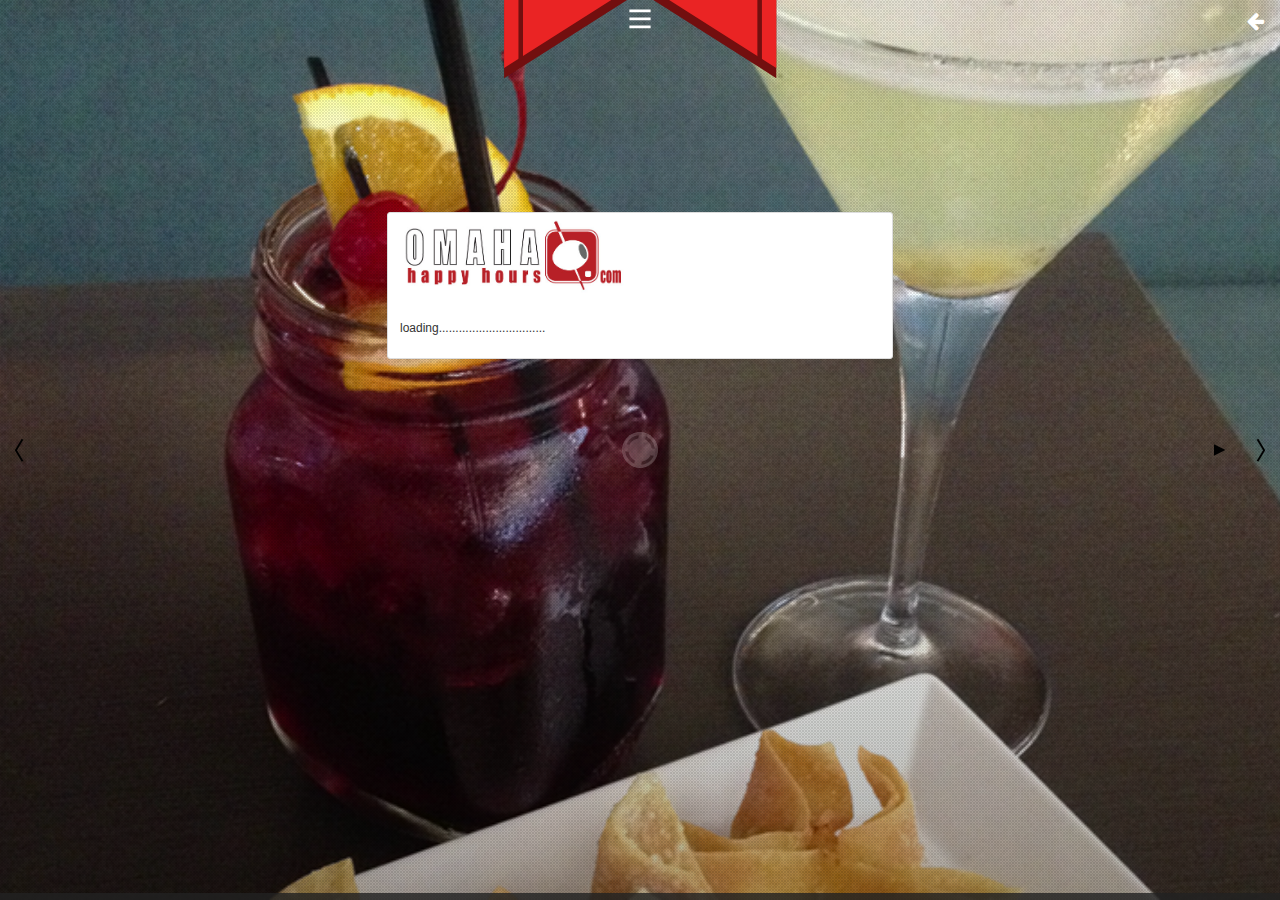
==== commit 2690ebbc: "update" ====
--- a/index.html
+++ b/index.html
@@ -93,10 +93,10 @@
 				function mycode1() {
 				  chg1();
 				}
-				
+				// http://boulderhappyhours.com/boulder/services/
 				panelA();
 				function panelA() {					
-					$.getJSON('http://omahahappyhours.com/omaha3/services/s1.php',
+					$.getJSON('http://boulderhappyhours.com/boulder/services/s1.php',
 					// No additional parameters sent- If you want you can send below  
 					{},
 					function (data) { 			
